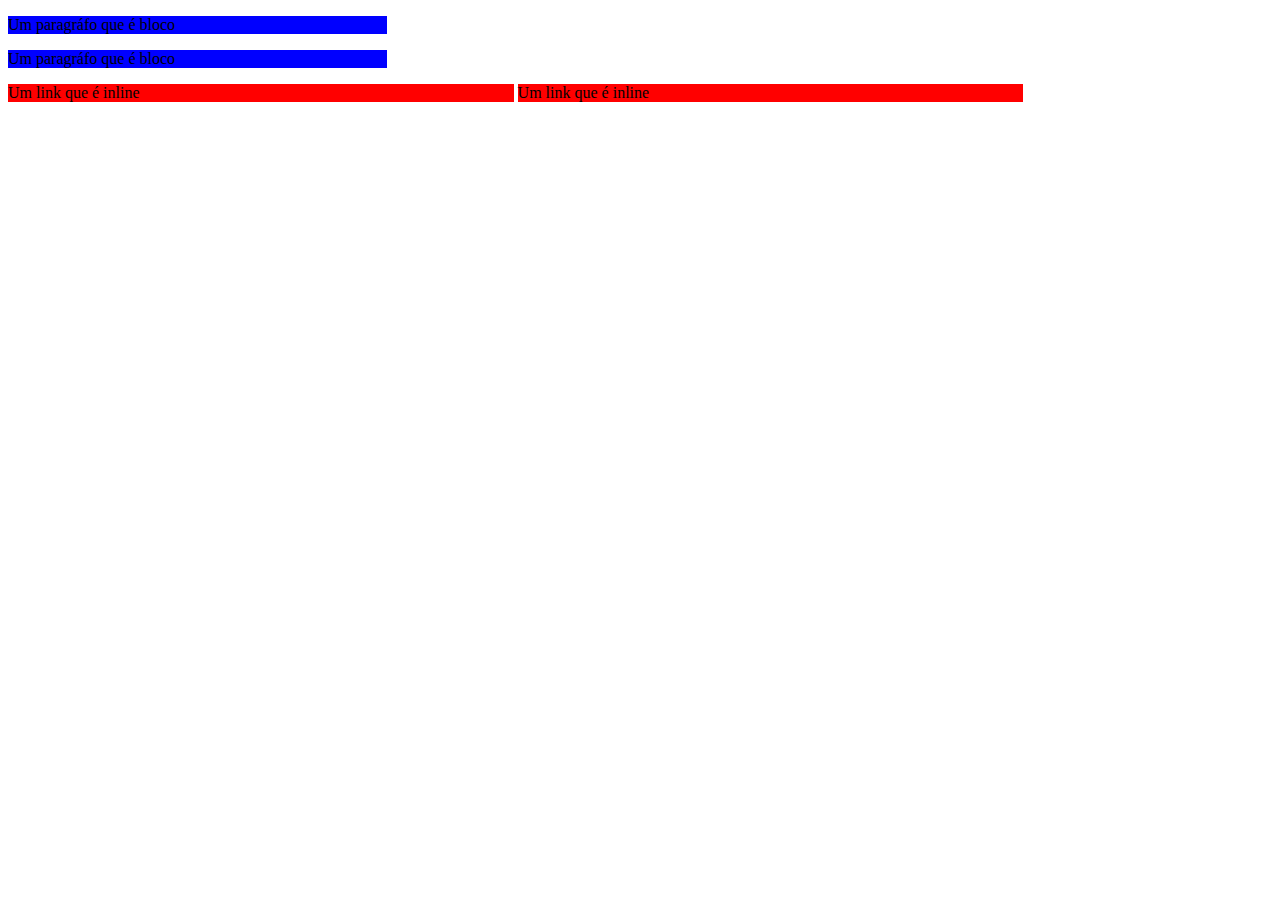
==== Teste.html @ f6d9e67f "Alterado no rodapé" ====
<!DOCTYPE html>
<html lang="en">
<head>
    <meta charset="UTF-8">
    <meta http-equiv="X-UA-Compatible" content="IE=edge">
    <meta name="viewport" content="width=<z>, initial-scale=1.0">
    <title>Document</title>
</head>
<body>
    <p>Um paragráfo que é bloco</p>
    <p>Um paragráfo que é bloco</p>
    <a>Um link que é inline</a>
    <a>Um link que é inline</a>

    <style>
        p {
            background-color: blue;
            width: 30%;
        }
        a {
            background-color: red;
            width: 40%;
            display: inline-block;
        }
    </style>
</body > 
</html>
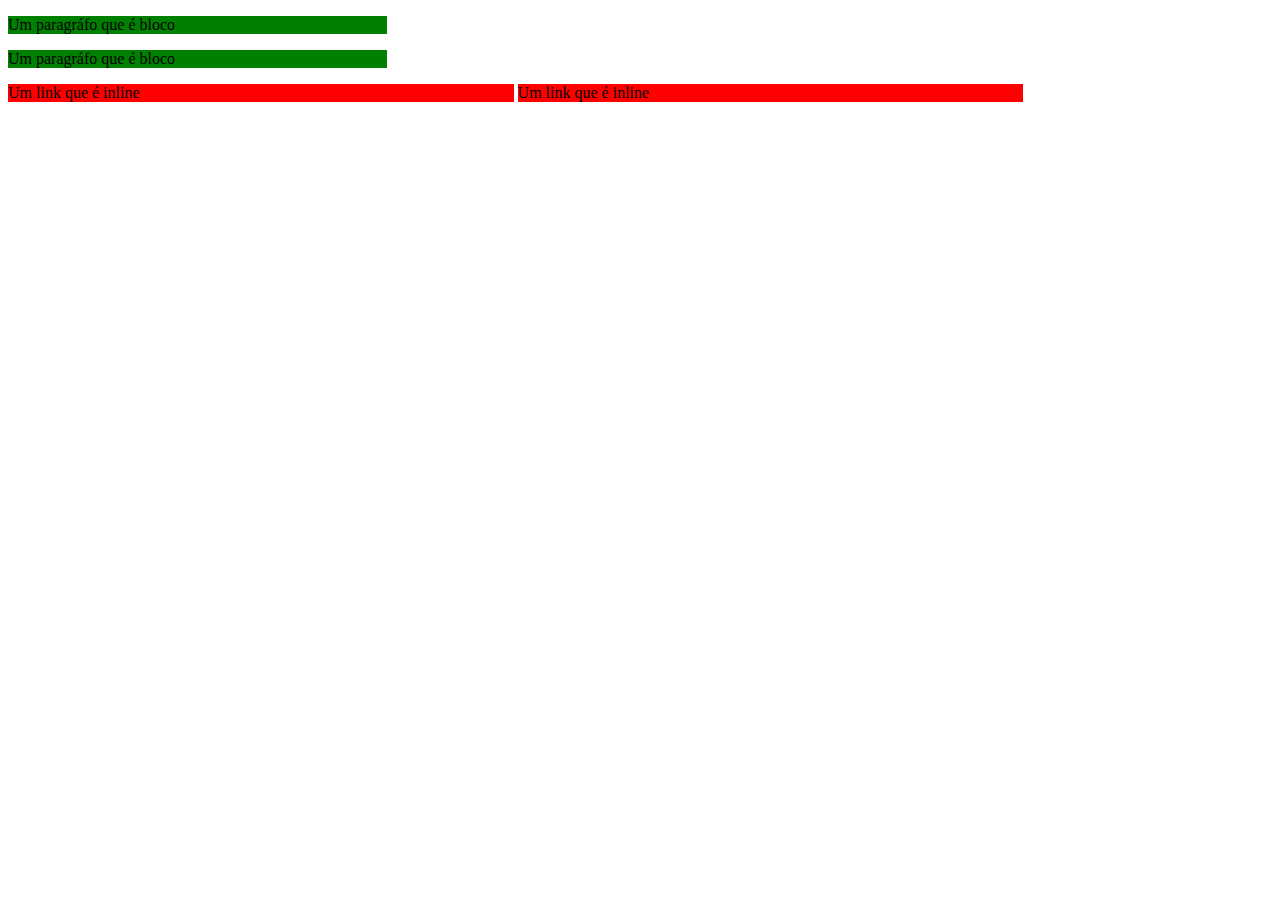
==== commit 5c4f0d77: "Aterado titulos e Rodapes" ====
--- a/Teste.html
+++ b/Teste.html
@@ -22,6 +22,11 @@
             width: 40%;
             display: inline-block;
         }
+
+        p {
+            background-color: green;
+            display: flex;
+        }
     </style>
 </body > 
 </html>